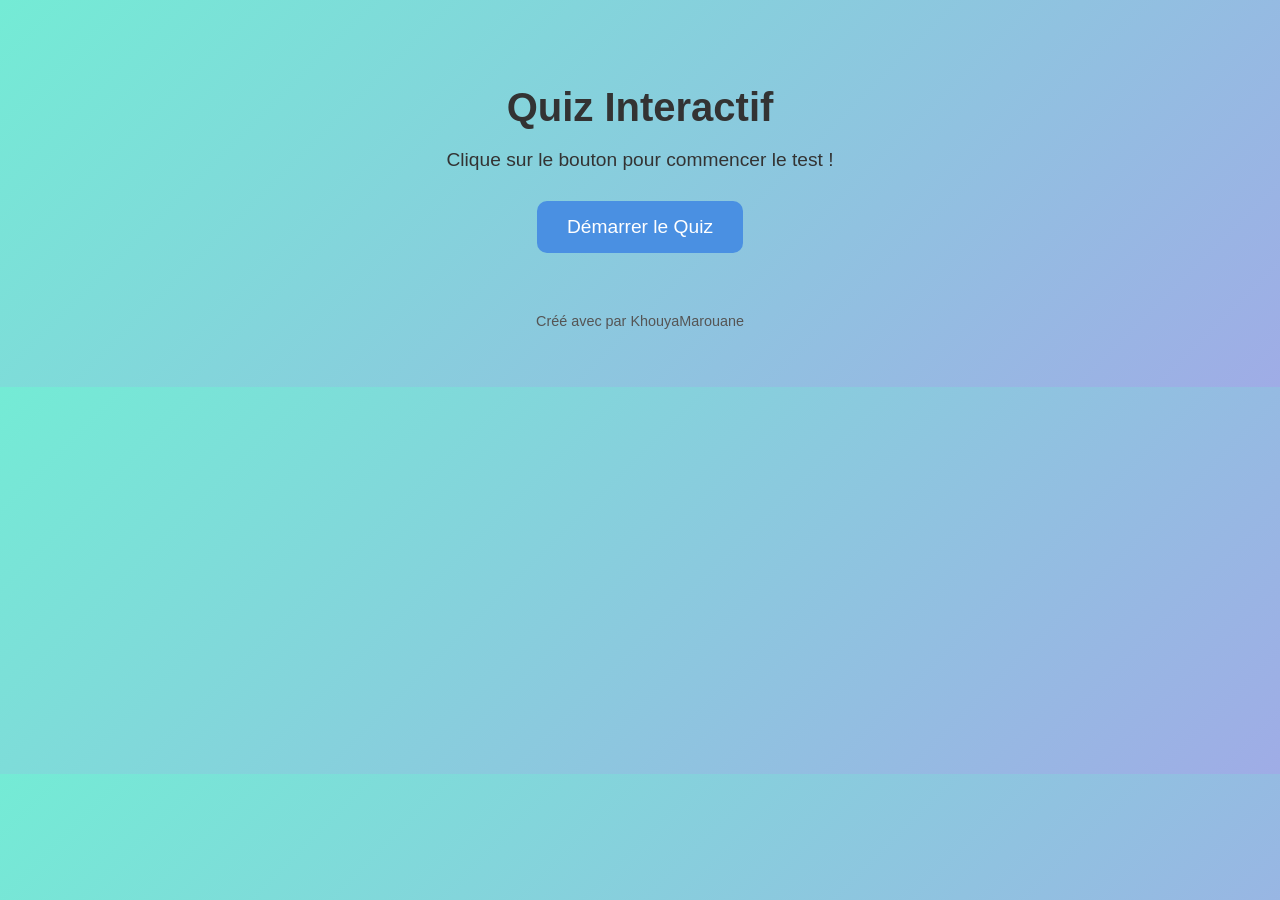
==== TP5-main/Quiz.html @ 69b10fef "Premier commit" ====
<!DOCTYPE html>
<head>
  <meta charset="UTF-8">
  <title>Quiz Interactif</title>
  <link rel="stylesheet" href="style.css">
</head>
<body>
  <h1> Quiz Interactif</h1>
  <p>Clique sur le bouton pour commencer le test !</p>
  <button onclick="lancerQuiz()">Démarrer le Quiz</button>

  <footer>
    Créé avec  par  KhouyaMarouane
  </footer>
  <script>
    const QUESTIONS = [
      ["Quelle est la capitale de la France ?", "Paris"],
      ["Quelle est la plus haute montagne du monde ?", "Everest"],
      ["Quel langage est utilisé côté client pour les sites web ?", "JavaScript"],
      ["Combien de planètes dans le système solaire ?", "8"],
      ["Qui a écrit 'Le Petit Prince' ?", "Antoine de Saint-Exupéry"]
    ];

    function lancerQuiz() {
      let score = 0;

      for (let i = 0; i < QUESTIONS.length; i++) {
        let question = QUESTIONS[i][0];
        let reponseCorrecte = QUESTIONS[i][1];

        let reponseUtilisateur = prompt(question);

        if (reponseUtilisateur === null) {
          alert("Question ignorée.");
          continue;
        }

        if (reponseUtilisateur.trim().toLowerCase() === reponseCorrecte.trim().toLowerCase()) {
          alert(" Réponse juste !");
          score++;
        } else {
          alert(` Réponse fausse ! La bonne réponse était : ${reponseCorrecte}`);
        }
      }

      alert(` Vous avez répondu correctement à ${score} question${score !== 1 ? 's' : ''} sur ${QUESTIONS.length} !`);
    }
  </script>
</body>
</html>
---- TP5-main/style.css ----
body {
   background: linear-gradient(135deg, #74ebd5, #9face6);
   font-family: 'Segoe UI', Tahoma, Geneva, Verdana, sans-serif;
   text-align: center;
   padding: 50px;
   color: #333;
 }

 h1 {
   font-size: 2.5em;
   margin-bottom: 10px;
 }

 p {
   font-size: 1.2em;
   margin-bottom: 30px;
 }

 button {
   padding: 15px 30px;
   font-size: 1.2em;
   color: white;
   background-color: #4a90e2;
   border: none;
   border-radius: 10px;
   cursor: pointer;
   transition: background-color 0.3s ease;
 }

 button:hover {
   background-color: #357ab8;
 }

 footer {
   margin-top: 60px;
   font-size: 0.9em;
   color: #555;
 }
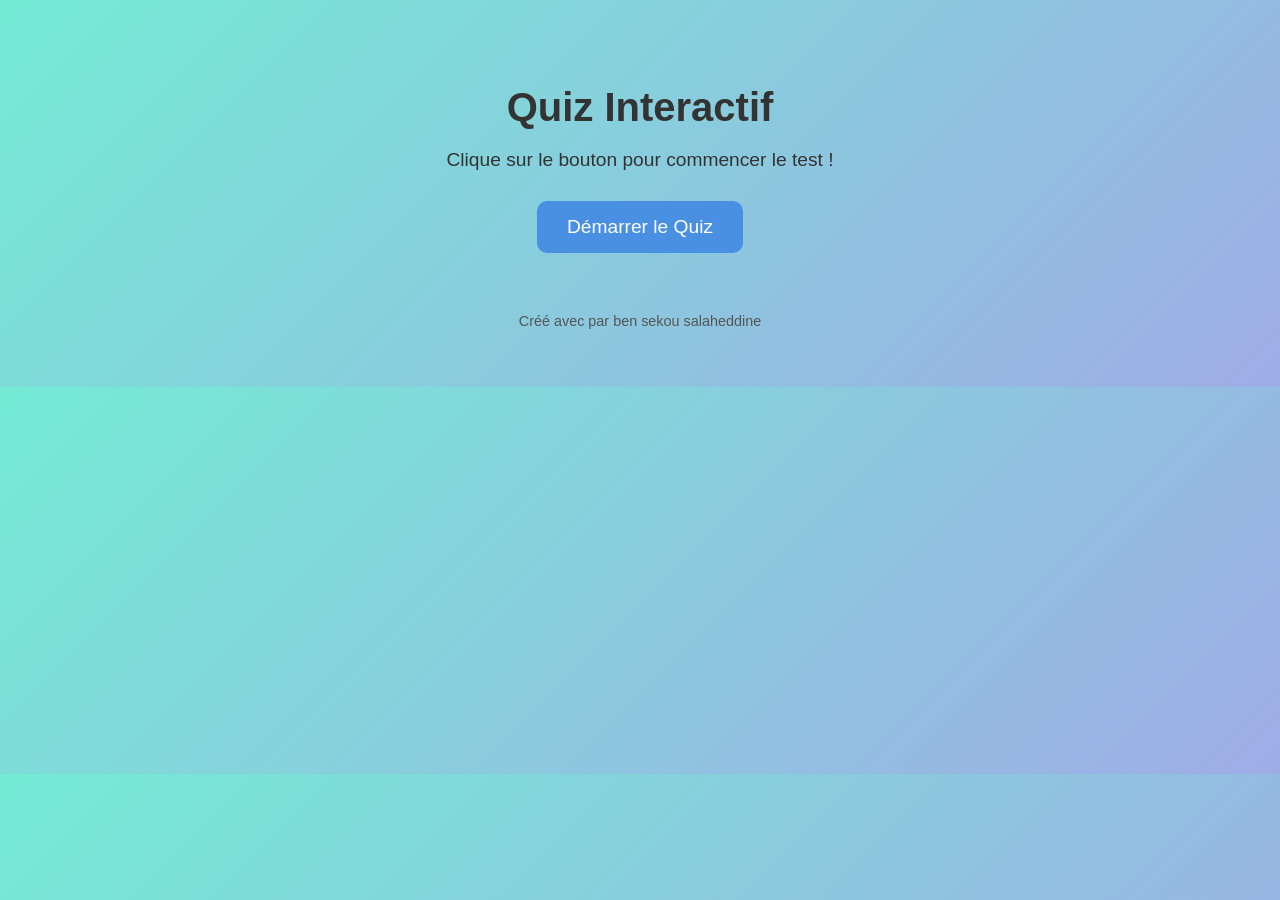
==== commit 9b5796b5: "deuxieme commit" ====
--- a/TP5-main/Quiz.html
+++ b/TP5-main/Quiz.html
@@ -10,7 +10,7 @@
   <button onclick="lancerQuiz()">Démarrer le Quiz</button>
 
   <footer>
-    Créé avec  par  KhouyaMarouane
+    Créé avec  par  ben sekou salaheddine
   </footer>
   <script>
     const QUESTIONS = [
